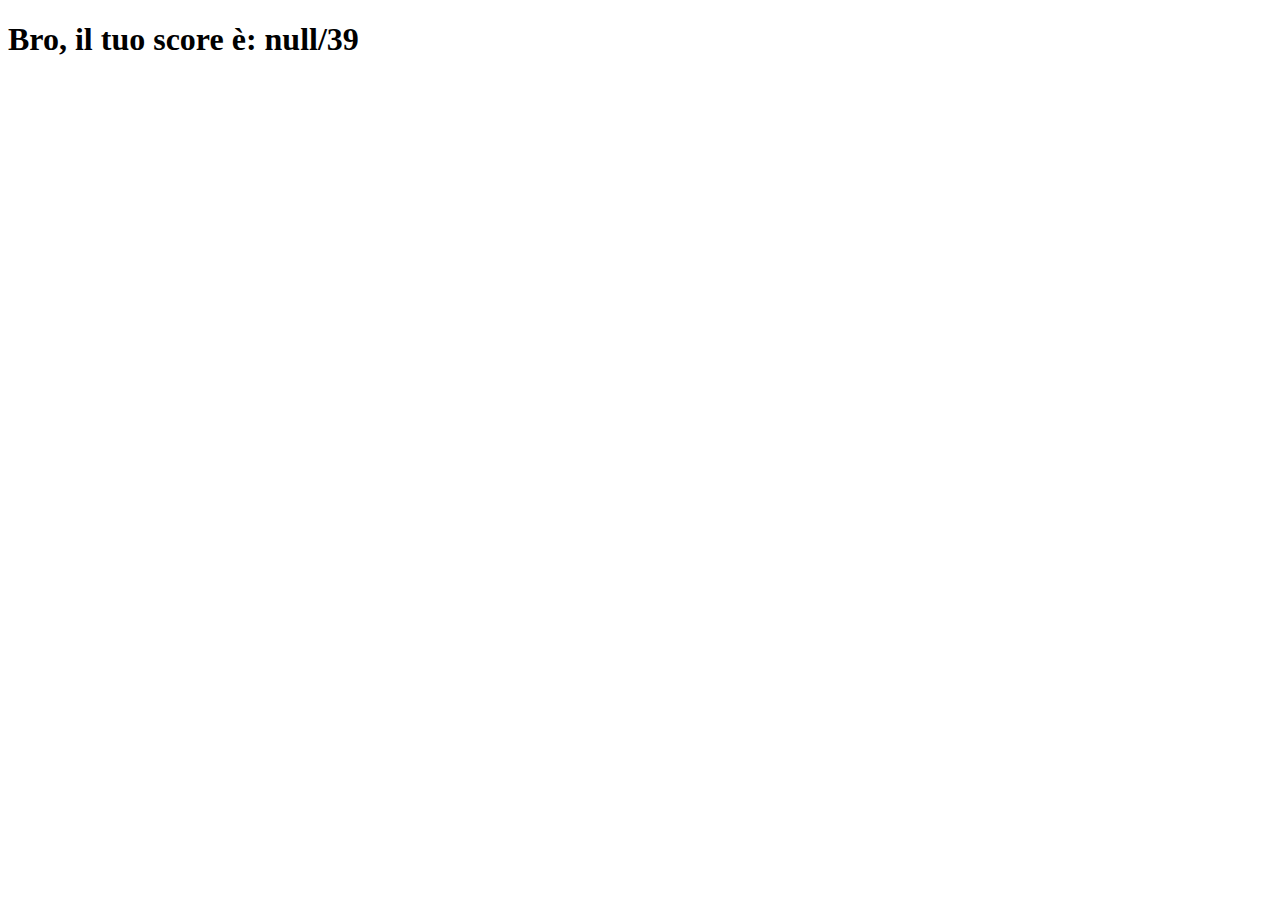
==== result.html @ 5b79c977 "done" ====
<!DOCTYPE html>
<html lang="en">
<head>
    <meta charset="UTF-8">
    <meta http-equiv="X-UA-Compatible" content="IE=edge">
    <meta name="viewport" content="width=device-width, initial-scale=1.0">
    <title>Result</title>
</head>
<body>
    <h1 id="result"></h1>
    <script src="result.js"></script>
</body>
</html>
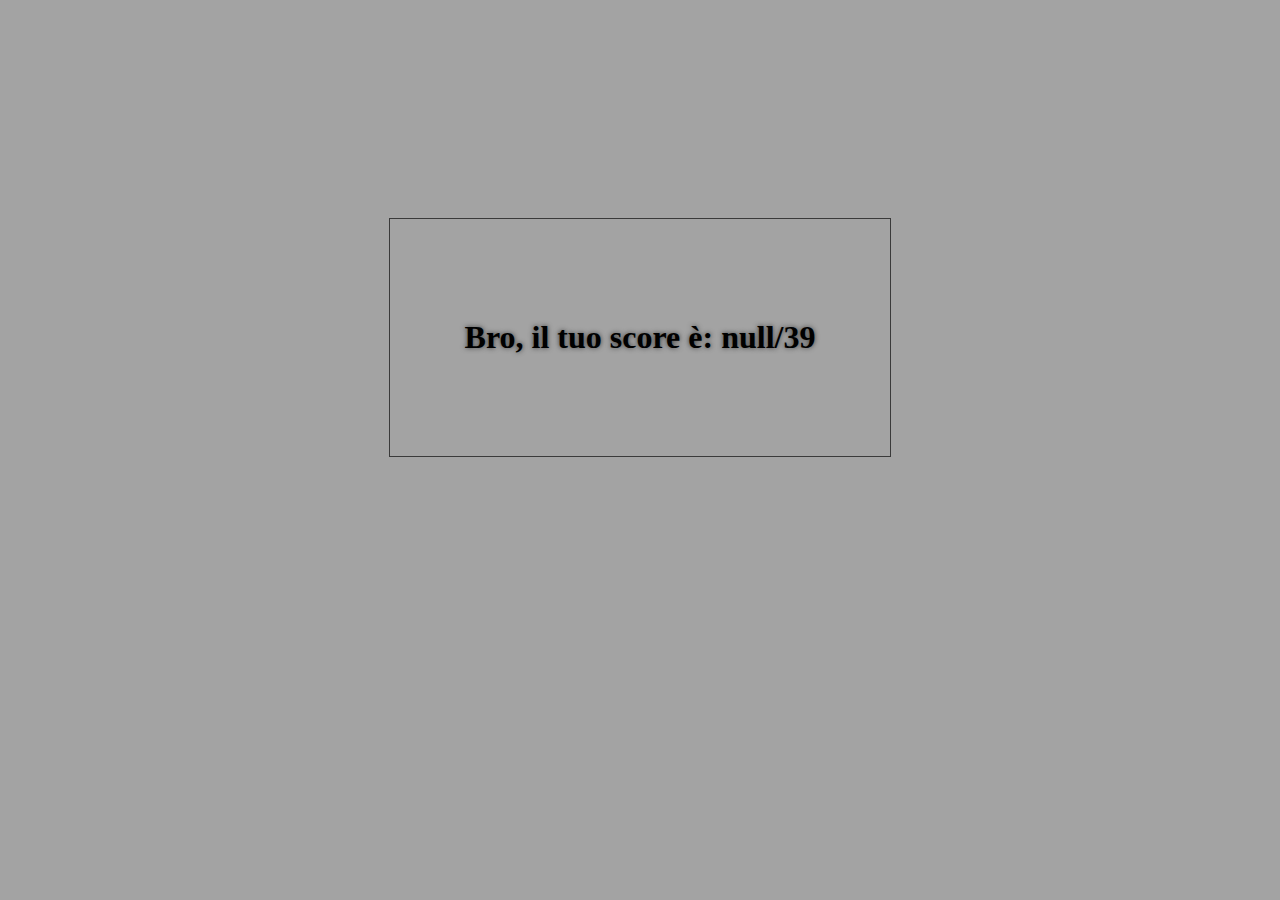
==== commit c0213e01: "Version 1.0" ====
--- a/result.html
+++ b/result.html
@@ -1,13 +1,15 @@
 <!DOCTYPE html>
 <html lang="en">
-<head>
-    <meta charset="UTF-8">
-    <meta http-equiv="X-UA-Compatible" content="IE=edge">
-    <meta name="viewport" content="width=device-width, initial-scale=1.0">
+  <head>
+    <meta charset="UTF-8" />
+    <meta http-equiv="X-UA-Compatible" content="IE=edge" />
+    <meta name="viewport" content="width=device-width, initial-scale=1.0" />
     <title>Result</title>
-</head>
-<body>
+    <link rel="stylesheet" href="result.css" />
+  </head>
+  <body>
     <h1 id="result"></h1>
+
     <script src="result.js"></script>
-</body>
-</html>+  </body>
+</html>
--- a/result.css
+++ b/result.css
@@ -0,0 +1,20 @@
+html, body {
+    padding: 0;
+    margin: 0;
+}
+
+body {
+    background-color: #a3a3a3;
+}
+
+#result {
+    width: 500px;
+
+    text-align: center;
+    margin: 17% auto;
+
+    border: 1px solid #3a3a3a;
+    padding: 100px 0;
+
+    text-shadow: 0 0 5px #3a3a3a;
+}
